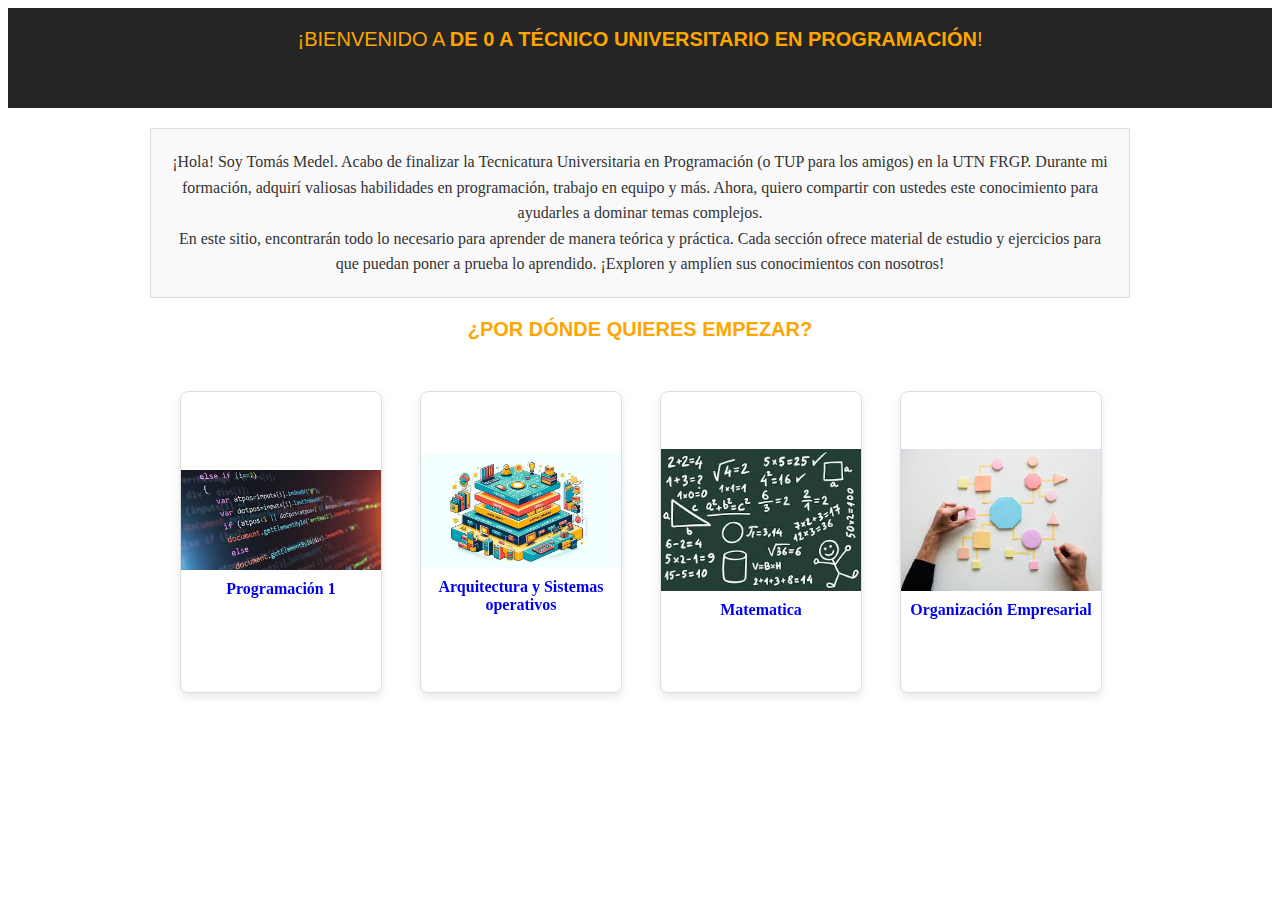
==== index.html @ 743b4f0b "construir base" ====
<!DOCTYPE html>
<html lang="es">
<head>
    <meta charset="UTF-8">
    <meta name="viewport" content="width=device-width, initial-scale=1.0">
    <link rel="stylesheet" href="/src/css/styles.css" type="text/css">
    <title>Home</title>
</head>
<body>
    <header>
        ¡Bienvenido a <p>De 0 a Técnico Universitario en Programación</p>!
    </header>
    <div class="container">
        <section class="presentacion">
            ¡Hola! Soy Tomás Medel. Acabo de finalizar la Tecnicatura Universitaria
            en Programación (o TUP para los amigos) en la UTN FRGP. Durante mi
            formación, adquirí valiosas habilidades en programación, trabajo en equipo
            y más. Ahora, quiero compartir con ustedes este conocimiento para ayudarles
            a dominar temas complejos. <br>
            En este sitio, encontrarán todo lo necesario para aprender de manera teórica
            y práctica. Cada sección ofrece material de estudio y ejercicios para que
            puedan poner a prueba lo aprendido. ¡Exploren y amplíen sus conocimientos con
            nosotros!
        </section>
        <p> ¿Por dónde quieres empezar? </p>
    </div>
    <div class="cards">
        <a href="/sites/primer_cuatrimestre/programacion1/material.html" class="card">
            <div class="card-front">
                <img src="/src/img/prog1.jpeg" alt="Programación 1">
                <p>Programación 1</p>
            </div>
            <div class="card-back">
                <p>Aprenderás los fundamentos de la programación con C++.</p>
            </div>
        </a>
        <a href="/sites/primer_cuatrimestre/arso/material.html" class="card">
            <div class="card-front">
                <img src="/src/img/arso.webp" alt="Arquitectura y Sistemas operativos">
                <p>Arquitectura y Sistemas operativos</p>
            </div>
            <div class="card-back">
                <p>Conoceras Linux, y aprenderas el funcionamiento de los procesos internos del PC</p>
            </div>
        </a>
        <a href="/sites/primer_cuatrimestre/matematica/material.html" class="card">
            <div class="card-front">
                <img src="/src/img/matematica.jpeg" alt="Matematica">
                <p>Matematica</p>
            </div>
            <div class="card-back">
                <p>Una introduccion a la matematica necesaria para poder desarrollar aplicaciones que lo necesitan.</p>
            </div>
        </a>
        <a href="/sites/primer_cuatrimestre/org_empresarial/material.html" class="card">
            <div class="card-front">
                <img src="/src/img/org_empresarial.jpeg" alt="Org Empresarial">
                <p>Organización Empresarial</p>
            </div>
            <div class="card-back">
                <p>Veras la parte legal de la empresa y como se conforman</p>
            </div>
        </a>
    </div>
</body>
</html>
---- src/css/styles.css ----
header {
  text-align: center;
  height: 100px;
  font-size: 20px;
  font-family: "Segoe UI", Tahoma, Geneva, Verdana, sans-serif;
  font-stretch: expanded;
  text-transform: uppercase;
  background-color: #252525;
  color: orange;
}
header p {
  display: inline-block;
  font-weight: bold;
}

.container {
  height: 100%;
  margin: 20px;
  display: flex;
  flex-direction: column;
  align-items: center;
  justify-content: center;
  flex-wrap: wrap;
}
.container .presentacion {
  width: 80%;
  text-align: center;
  font-size: 16px;
  color: #333;
  line-height: 1.6;
  padding: 20px;
  background-color: #f9f9f9;
  border: 1px solid #ddd;
  box-sizing: border-box;
}
.container p {
  text-align: center;
  font-size: 20px;
  font-family: "Segoe UI", Tahoma, Geneva, Verdana, sans-serif;
  font-stretch: expanded;
  text-transform: uppercase;
  color: orange;
  font-weight: bold;
  margin-top: 20px;
}

.cards {
  display: flex;
  flex-wrap: wrap;
  gap: 20px;
  justify-content: center;
}

.card {
  position: relative;
  width: 200px;
  height: 300px;
  perspective: 1000px;
  margin: 10px;
}
.card .card-front, .card .card-back {
  position: absolute;
  width: 100%;
  height: 100%;
  backface-visibility: hidden;
  transition: transform 0.6s;
  display: flex;
  align-items: center;
  justify-content: center;
  text-align: center;
}
.card .card-front {
  background: #fff;
  border: 1px solid #ddd;
  border-radius: 8px;
  box-shadow: 0 4px 8px rgba(0, 0, 0, 0.1);
  flex-direction: column;
}
.card .card-front img {
  width: 100%;
  height: auto;
}
.card .card-front p {
  margin-top: 10px;
  font-weight: bold;
}
.card .card-back {
  background: #fff;
  border: 1px solid #ddd;
  border-radius: 8px;
  box-shadow: 0 4px 8px rgba(0, 0, 0, 0.1);
  transform: rotateY(180deg);
  padding: 20px;
}
.card:hover .card-front {
  transform: rotateY(180deg);
}
.card:hover .card-back {
  transform: rotateY(0);
}

.construccion {
  text-align: center;
  background-color: #fff;
  border: 2px solid #ddd;
  border-radius: 8px;
  padding: 20px;
  box-shadow: 0 4px 8px rgba(0, 0, 0, 0.1);
}
.construccion h1 {
  font-size: 24px;
  color: #e74c3c;
  margin-bottom: 10px;
}
.construccion p {
  font-size: 18px;
  color: #555;
}/*# sourceMappingURL=styles.css.map */
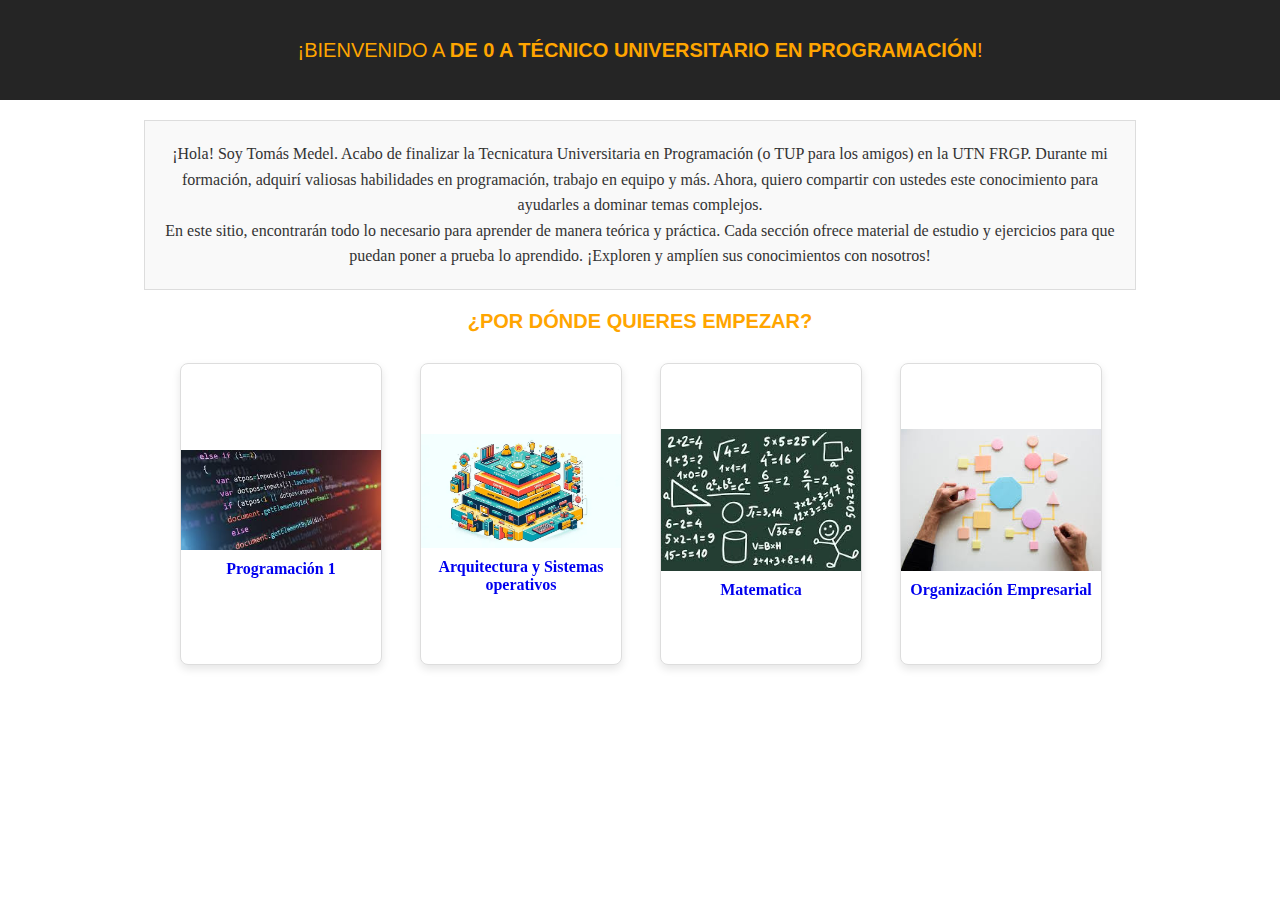
==== commit 291c6b33: "solucionar vista" ====
--- a/index.html
+++ b/index.html
@@ -3,7 +3,7 @@
 <head>
     <meta charset="UTF-8">
     <meta name="viewport" content="width=device-width, initial-scale=1.0">
-    <link rel="stylesheet" href="/src/css/styles.css" type="text/css">
+    <link rel="stylesheet" href="src/css/styles.css" type="text/css">
     <title>Home</title>
 </head>
 <body>
@@ -25,36 +25,36 @@
         <p> ¿Por dónde quieres empezar? </p>
     </div>
     <div class="cards">
-        <a href="/sites/primer_cuatrimestre/programacion1/material.html" class="card">
+        <a href="sites/primer_cuatrimestre/programacion1/material.html" class="card">
             <div class="card-front">
-                <img src="/src/img/prog1.jpeg" alt="Programación 1">
+                <img src="src/img/prog1.jpeg" alt="Programación 1">
                 <p>Programación 1</p>
             </div>
             <div class="card-back">
                 <p>Aprenderás los fundamentos de la programación con C++.</p>
             </div>
         </a>
-        <a href="/sites/primer_cuatrimestre/arso/material.html" class="card">
+        <a href="sites/primer_cuatrimestre/arso/material.html" class="card">
             <div class="card-front">
-                <img src="/src/img/arso.webp" alt="Arquitectura y Sistemas operativos">
+                <img src="src/img/arso.webp" alt="Arquitectura y Sistemas operativos">
                 <p>Arquitectura y Sistemas operativos</p>
             </div>
             <div class="card-back">
                 <p>Conoceras Linux, y aprenderas el funcionamiento de los procesos internos del PC</p>
             </div>
         </a>
-        <a href="/sites/primer_cuatrimestre/matematica/material.html" class="card">
+        <a href="sites/primer_cuatrimestre/matematica/material.html" class="card">
             <div class="card-front">
-                <img src="/src/img/matematica.jpeg" alt="Matematica">
+                <img src="src/img/matematica.jpeg" alt="Matematica">
                 <p>Matematica</p>
             </div>
             <div class="card-back">
                 <p>Una introduccion a la matematica necesaria para poder desarrollar aplicaciones que lo necesitan.</p>
             </div>
         </a>
-        <a href="/sites/primer_cuatrimestre/org_empresarial/material.html" class="card">
+        <a href="sites/primer_cuatrimestre/org_empresarial/material.html" class="card">
             <div class="card-front">
-                <img src="/src/img/org_empresarial.jpeg" alt="Org Empresarial">
+                <img src="src/img/org_empresarial.jpeg" alt="Org Empresarial">
                 <p>Organización Empresarial</p>
             </div>
             <div class="card-back">
--- a/src/css/styles.css
+++ b/src/css/styles.css
@@ -1,5 +1,10 @@
+* {
+  margin: 0;
+}
+
 header {
   text-align: center;
+  align-content: center;
   height: 100px;
   font-size: 20px;
   font-family: "Segoe UI", Tahoma, Geneva, Verdana, sans-serif;
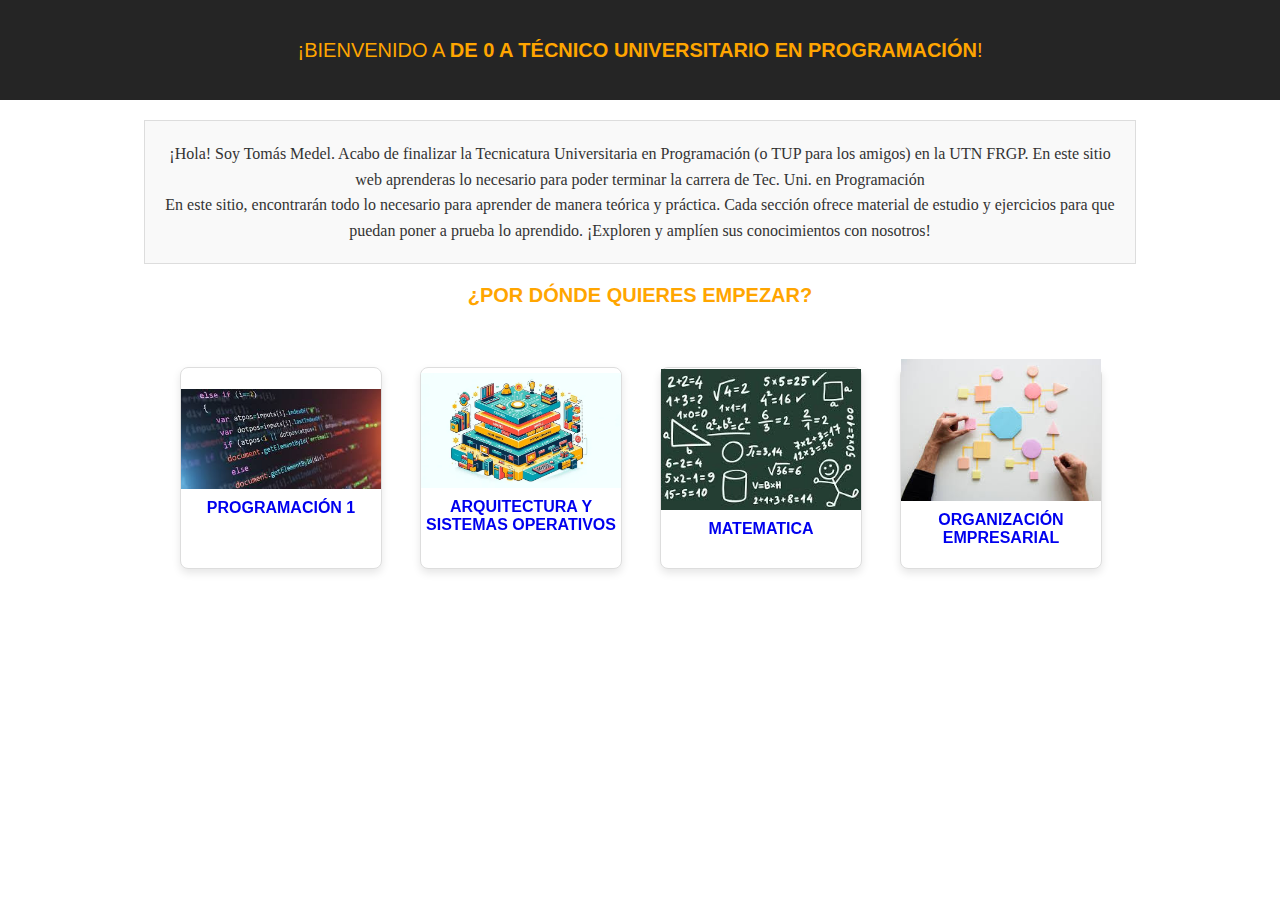
==== commit f8a05475: "terminar primer tema" ====
--- a/index.html
+++ b/index.html
@@ -10,13 +10,11 @@
     <header>
         ¡Bienvenido a <p>De 0 a Técnico Universitario en Programación</p>!
     </header>
-    <div class="container">
-        <section class="presentacion">
+    <div class="presentacion">
+        <section class="texto">
             ¡Hola! Soy Tomás Medel. Acabo de finalizar la Tecnicatura Universitaria
-            en Programación (o TUP para los amigos) en la UTN FRGP. Durante mi
-            formación, adquirí valiosas habilidades en programación, trabajo en equipo
-            y más. Ahora, quiero compartir con ustedes este conocimiento para ayudarles
-            a dominar temas complejos. <br>
+            en Programación (o TUP para los amigos) en la UTN FRGP. En este sitio web aprenderas
+            lo necesario para poder terminar la carrera de Tec. Uni. en Programación <br>
             En este sitio, encontrarán todo lo necesario para aprender de manera teórica
             y práctica. Cada sección ofrece material de estudio y ejercicios para que
             puedan poner a prueba lo aprendido. ¡Exploren y amplíen sus conocimientos con
@@ -25,7 +23,7 @@
         <p> ¿Por dónde quieres empezar? </p>
     </div>
     <div class="cards">
-        <a href="sites/primer_cuatrimestre/programacion1/material.html" class="card">
+        <a href="sites/primer_cuatrimestre/programacion1/introduccion.html" class="card">
             <div class="card-front">
                 <img src="src/img/prog1.jpeg" alt="Programación 1">
                 <p>Programación 1</p>
--- a/src/css/styles.css
+++ b/src/css/styles.css
@@ -18,7 +18,7 @@
   font-weight: bold;
 }
 
-.container {
+.presentacion {
   height: 100%;
   margin: 20px;
   display: flex;
@@ -27,7 +27,7 @@
   justify-content: center;
   flex-wrap: wrap;
 }
-.container .presentacion {
+.presentacion .texto {
   width: 80%;
   text-align: center;
   font-size: 16px;
@@ -38,7 +38,7 @@
   border: 1px solid #ddd;
   box-sizing: border-box;
 }
-.container p {
+.presentacion p {
   text-align: center;
   font-size: 20px;
   font-family: "Segoe UI", Tahoma, Geneva, Verdana, sans-serif;
@@ -59,7 +59,7 @@
 .card {
   position: relative;
   width: 200px;
-  height: 300px;
+  height: 200px;
   perspective: 1000px;
   margin: 10px;
 }
@@ -120,4 +120,72 @@
 .construccion p {
   font-size: 18px;
   color: #555;
+}
+
+p {
+  text-align: center;
+  margin-top: 30px;
+  margin-bottom: 30px;
+  font-family: "Segoe UI", Tahoma, Geneva, Verdana, sans-serif;
+  font-weight: bold;
+  text-transform: uppercase;
+}
+
+.lista-temas {
+  text-align: center;
+  font-family: "Gill Sans", "Gill Sans MT", Calibri, "Trebuchet MS", sans-serif;
+  background-color: #252525;
+  width: -moz-max-content;
+  width: max-content;
+  padding: 40px;
+  display: flex;
+  flex-direction: column;
+  margin: auto;
+  border-radius: 8px;
+}
+.lista-temas .box {
+  list-style-type: none;
+  padding: 20px;
+  border-radius: 8px;
+  background-color: orange;
+  margin-top: 10px;
+  margin-bottom: 10px;
+}
+.lista-temas .box a {
+  text-decoration: none;
+  color: #252525;
+}
+.lista-temas .box:hover {
+  background-color: #ddd;
+  cursor: pointer;
+  color: darkblue;
+}
+.lista-temas .box:hover a {
+  color: #3c01ff;
+}
+
+.container .video {
+  display: flex;
+  justify-content: center;
+  margin-top: 30px;
+  margin-bottom: 30px;
+  height: -moz-min-content;
+  height: min-content;
+}
+.container .video iframe {
+  display: block;
+}
+.container .texto {
+  width: 860px;
+  margin: auto;
+}
+.container .texto h3 {
+  font-family: "Segoe UI", Tahoma, Geneva, Verdana, sans-serif;
+  color: orange;
+  text-shadow: #252525 2px 2px;
+}
+.container .texto p {
+  text-transform: initial;
+  font-family: "Trebuchet MS", "Lucida Sans Unicode", "Lucida Grande", "Lucida Sans", Arial, sans-serif;
+  text-align: left;
 }/*# sourceMappingURL=styles.css.map */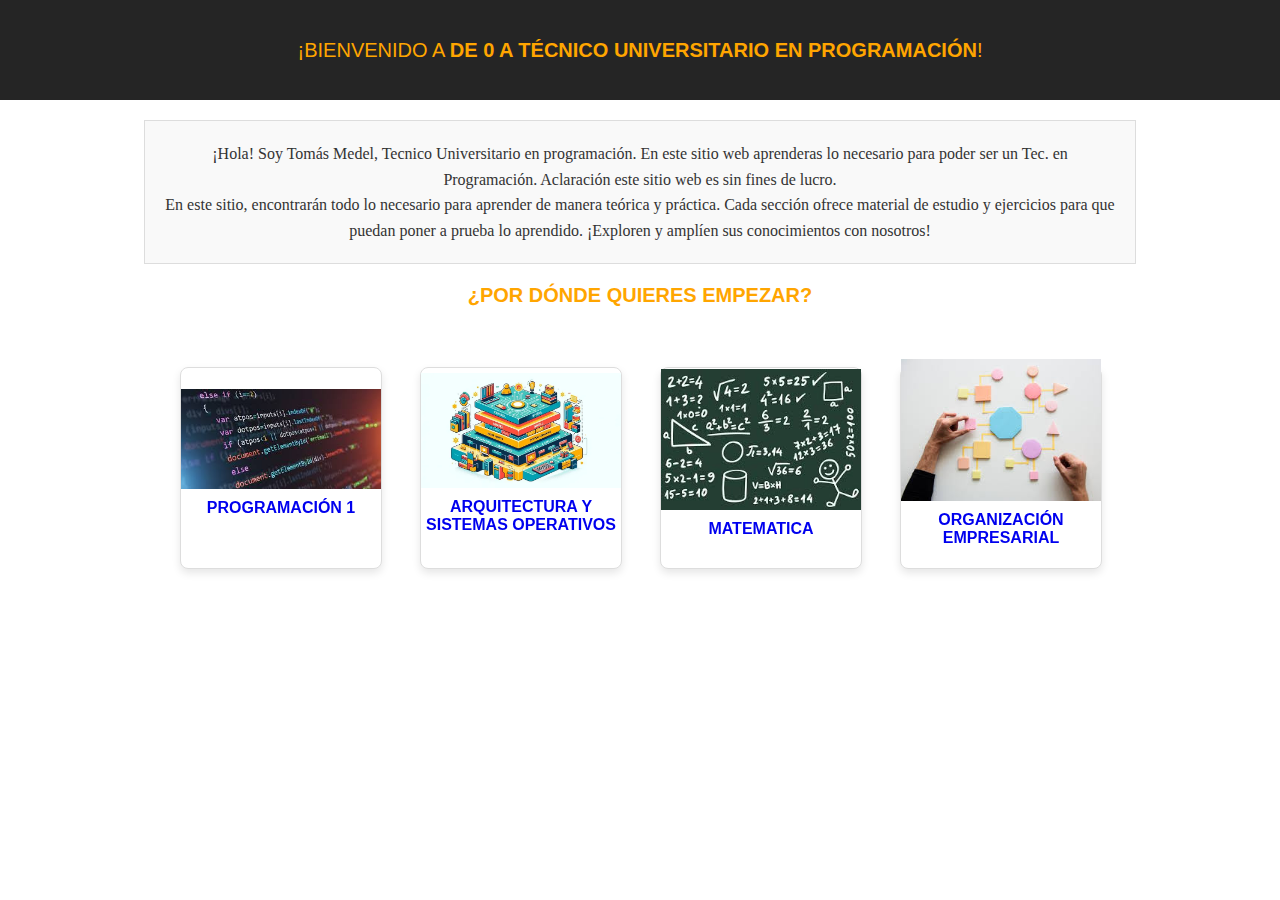
==== commit b3b3e09a: "arreglar lista introduccion y terminar cap2" ====
--- a/index.html
+++ b/index.html
@@ -12,9 +12,9 @@
     </header>
     <div class="presentacion">
         <section class="texto">
-            ¡Hola! Soy Tomás Medel. Acabo de finalizar la Tecnicatura Universitaria
-            en Programación (o TUP para los amigos) en la UTN FRGP. En este sitio web aprenderas
-            lo necesario para poder terminar la carrera de Tec. Uni. en Programación <br>
+            ¡Hola! Soy Tomás Medel, Tecnico Universitario en programación. En este sitio web aprenderas
+            lo necesario para poder ser un Tec. en Programación. Aclaración este sitio web es sin fines
+            de lucro.<br>
             En este sitio, encontrarán todo lo necesario para aprender de manera teórica
             y práctica. Cada sección ofrece material de estudio y ejercicios para que
             puedan poner a prueba lo aprendido. ¡Exploren y amplíen sus conocimientos con
@@ -60,5 +60,6 @@
             </div>
         </a>
     </div>
+
 </body>
 </html>
--- a/src/css/styles.css
+++ b/src/css/styles.css
@@ -142,8 +142,13 @@
   flex-direction: column;
   margin: auto;
   border-radius: 8px;
-}
-.lista-temas .box {
+  margin-bottom: 50px;
+}
+.lista-temas a {
+  text-decoration: none;
+  color: #252525;
+}
+.lista-temas a .box {
   list-style-type: none;
   padding: 20px;
   border-radius: 8px;
@@ -151,16 +156,12 @@
   margin-top: 10px;
   margin-bottom: 10px;
 }
-.lista-temas .box a {
-  text-decoration: none;
-  color: #252525;
-}
-.lista-temas .box:hover {
+.lista-temas a .box:hover {
   background-color: #ddd;
   cursor: pointer;
   color: darkblue;
 }
-.lista-temas .box:hover a {
+.lista-temas a .box:hover a {
   color: #3c01ff;
 }
 
@@ -188,4 +189,32 @@
   text-transform: initial;
   font-family: "Trebuchet MS", "Lucida Sans Unicode", "Lucida Grande", "Lucida Sans", Arial, sans-serif;
   text-align: left;
+}
+
+footer {
+  display: flex;
+  flex-direction: row;
+  justify-content: space-around;
+  margin-bottom: 50px;
+  margin-top: 50px;
+}
+footer a {
+  text-decoration: none;
+  color: #f9f9f9;
+  font-weight: bold;
+  text-transform: uppercase;
+  font-family: "Gill Sans", "Gill Sans MT", Calibri, "Trebuchet MS", sans-serif;
+}
+footer a .retroceder, footer a .menu, footer a .avanzar {
+  padding: 20px;
+  background-color: orange;
+  border-radius: 20px;
+  border: #252525 2px solid;
+}
+footer a .retroceder:hover, footer a .menu:hover, footer a .avanzar:hover {
+  background-color: #f9f9f9;
+  color: orange !important;
+}
+footer a:hover {
+  color: orange;
 }/*# sourceMappingURL=styles.css.map */